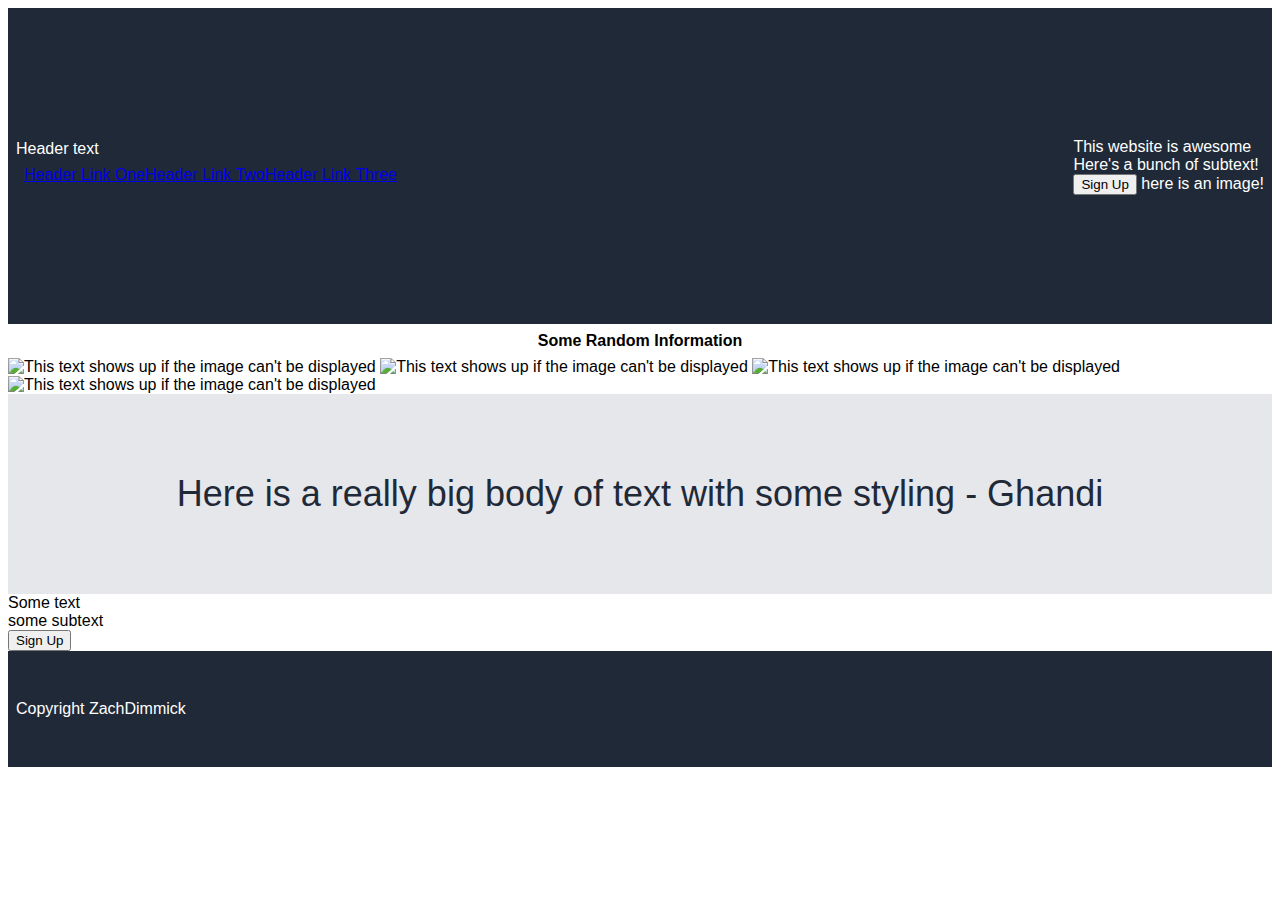
==== Odin-Landing-Page/index.html @ bc9ec881 "Add files via upload" ====
<!DOCTYPE html>
<html lang="en">
<head>
    <meta charset="UTF-8">
    <meta http-equiv="X-UA-Compatible" content="IE=edge">
    <meta name="viewport" content="width=device-width, initial-scale=1.0">
    <title>Document</title>
    <link rel="stylesheet" href="styles.css">
</head>
<body>
    
<div class="header">
  <div> Header text
    <ul>
     <li><a href="google.com">Header Link One</a></li>
     <li><a href="google.com">Header Link Two</a></li>
     <li><a href="google.com">Header Link Three</a></li>
    </ul>
    </div>
<div>
    <div class="Herotext">This website is awesome</div>
    <div class="Subtext">Here's a bunch of subtext!</div>
    <button>Sign Up</button>
    <img>here is an image!</img>
</div>
</div>

<div class="second">Some Random Information</div>
<div class="Pics">
    <img src="url" alt="This text shows up if the image can't be displayed">
    <img src="url" alt="This text shows up if the image can't be displayed">
    <img src="url" alt="This text shows up if the image can't be displayed">
    <img src="url" alt="This text shows up if the image can't be displayed">
    </div>

<div class="container3">Here is a really big body of text with some styling - Ghandi
</div>

<div class="container 4">Some text
<div>some subtext</div>
<button>Sign Up</button>
</div>

<div class="footer">
Copyright ZachDimmick 
</div>

</body>
</html>
---- Odin-Landing-Page/styles.css ----
body {
font-family: -apple-system, BlinkMacSystemFont, 'Segoe UI', Roboto, Oxygen, Ubuntu, Cantarell, 'Open Sans', 'Helvetica Neue', sans-serif;
display: flex;
flex-direction: column;

}

.header {
    height: 300px;
    background: #1F2937;
    font-size: 64, #f9faf8;
    color: white;
    display: flex;
    justify-content: space-between;
    align-items: center;
    padding: 8px;
    margin: 0px;
    
}

ul {
    display: flex;
    justify-content: space-between;
    align-items: center;
    padding: 8px;
    margin: 0px;
    list-style-type: none;
}

li {
    text-decoration: none;
}

.second {
    height: 200x;
    display: flex;
    justify-content: center;
    align-items: center;
    padding: 8px;
    margin: 0px;
    font-weight: bolder;
}

.herotext {
    display: flex;
    justify-content: center;
    align-items: center;
}

.container3 {
    display: flex;
    justify-content: center;
    align-items: center;
    height: 200px;
    font-size: 36px;    
    
    color: #1f2937;
    background-color: #e5e7eb;
}

.footer {
    height: 100px;
    background: #1F2937;
    font-size: 64, #f9faf8;
    color: white;
    display: flex;
    justify-content: space-between;
    align-items: center;
    padding: 8px;
    margin: 0px;
}
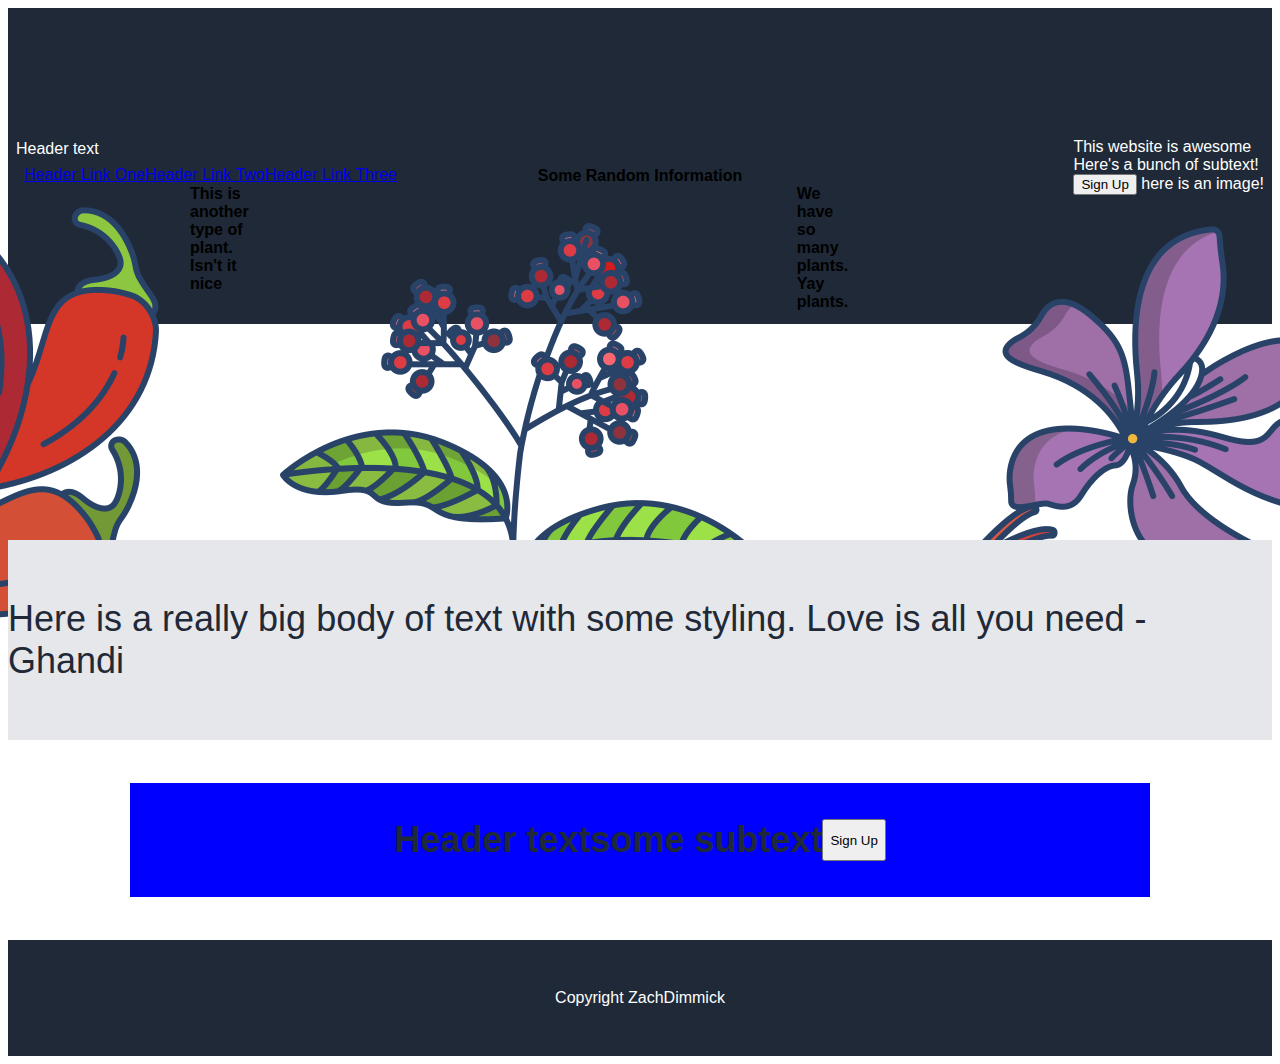
==== commit 6f55fe79: "Add files via upload" ====
--- a/Odin-Landing-Page/index.html
+++ b/Odin-Landing-Page/index.html
@@ -25,20 +25,48 @@
 </div>
 </div>
 
-<div class="second">Some Random Information</div>
-<div class="Pics">
+<div class="second">Some Random Information
+<div class="pics">
+    
+
+
+    <div class="title">Information!</div>
+
+    <img src="./images/barberry.png" alt="barberry">
+    <div class="text">This is a type of plant. We love this one.</div>
+  
+    <img src="./images/chilli.png" alt="chili">
+    <div class="text">This is another type of plant. Isn't it nice</div>
+  
+    <img src="./images/pepper.png" alt="pepper">
+    <div class="text">We have so many plants. Yay plants.</div>
+  
+    <img src="./images/saffron.png" alt="saffron">
+    <div class="text">I'm running out of things to say about plants.</div>
+    
+    
+    
+    
+    <img src="images/barberry.png" alt="This text shows up if the image can't be displayed">
+    <div class="text">This is a type of plant. We love this one.</div>
     <img src="url" alt="This text shows up if the image can't be displayed">
     <img src="url" alt="This text shows up if the image can't be displayed">
     <img src="url" alt="This text shows up if the image can't be displayed">
-    <img src="url" alt="This text shows up if the image can't be displayed">
+
+
     </div>
 
-<div class="container3">Here is a really big body of text with some styling - Ghandi
+</div>
+<div class="container3">Here is a really big body of text with some styling. Love is all you need - Ghandi
 </div>
 
-<div class="container 4">Some text
+<div class="container4">
+    <div class="backgroundcolor">
+   Header text
 <div>some subtext</div>
 <button>Sign Up</button>
+
+</div>
 </div>
 
 <div class="footer">
--- a/Odin-Landing-Page/styles.css
+++ b/Odin-Landing-Page/styles.css
@@ -32,13 +32,20 @@
 }
 
 .second {
-    height: 200x;
+    height: 200px;
     display: flex;
+    flex-direction: column;
     justify-content: center;
     align-items: center;
     padding: 8px;
     margin: 0px;
     font-weight: bolder;
+}
+
+.pics {
+    display: flex;
+    justify-content: center;
+    gap: 18px;
 }
 
 .herotext {
@@ -53,19 +60,39 @@
     align-items: center;
     height: 200px;
     font-size: 36px;    
-    
     color: #1f2937;
     background-color: #e5e7eb;
 }
 
+.container4 {
+    display: flex;
+    justify-content: space-around;
+    align-items: center;
+    flex-direction: row;
+    height: 200px;
+    font-size: 36px;
+    font-weight: bolder;
+    color: #1f2937;
+    
+
+}
+
 .footer {
+    display: flex;
+    justify-content: center;
+    align-items: center;
     height: 100px;
     background: #1F2937;
     font-size: 64, #f9faf8;
     color: white;
-    display: flex;
-    justify-content: space-between;
-    align-items: center;
     padding: 8px;
     margin: 0px;
+   
+}
+.backgroundcolor {
+    display: flex;
+    justify-content: center;
+    background-color: blue;
+    padding: 36px;
+    width: 75%;
 }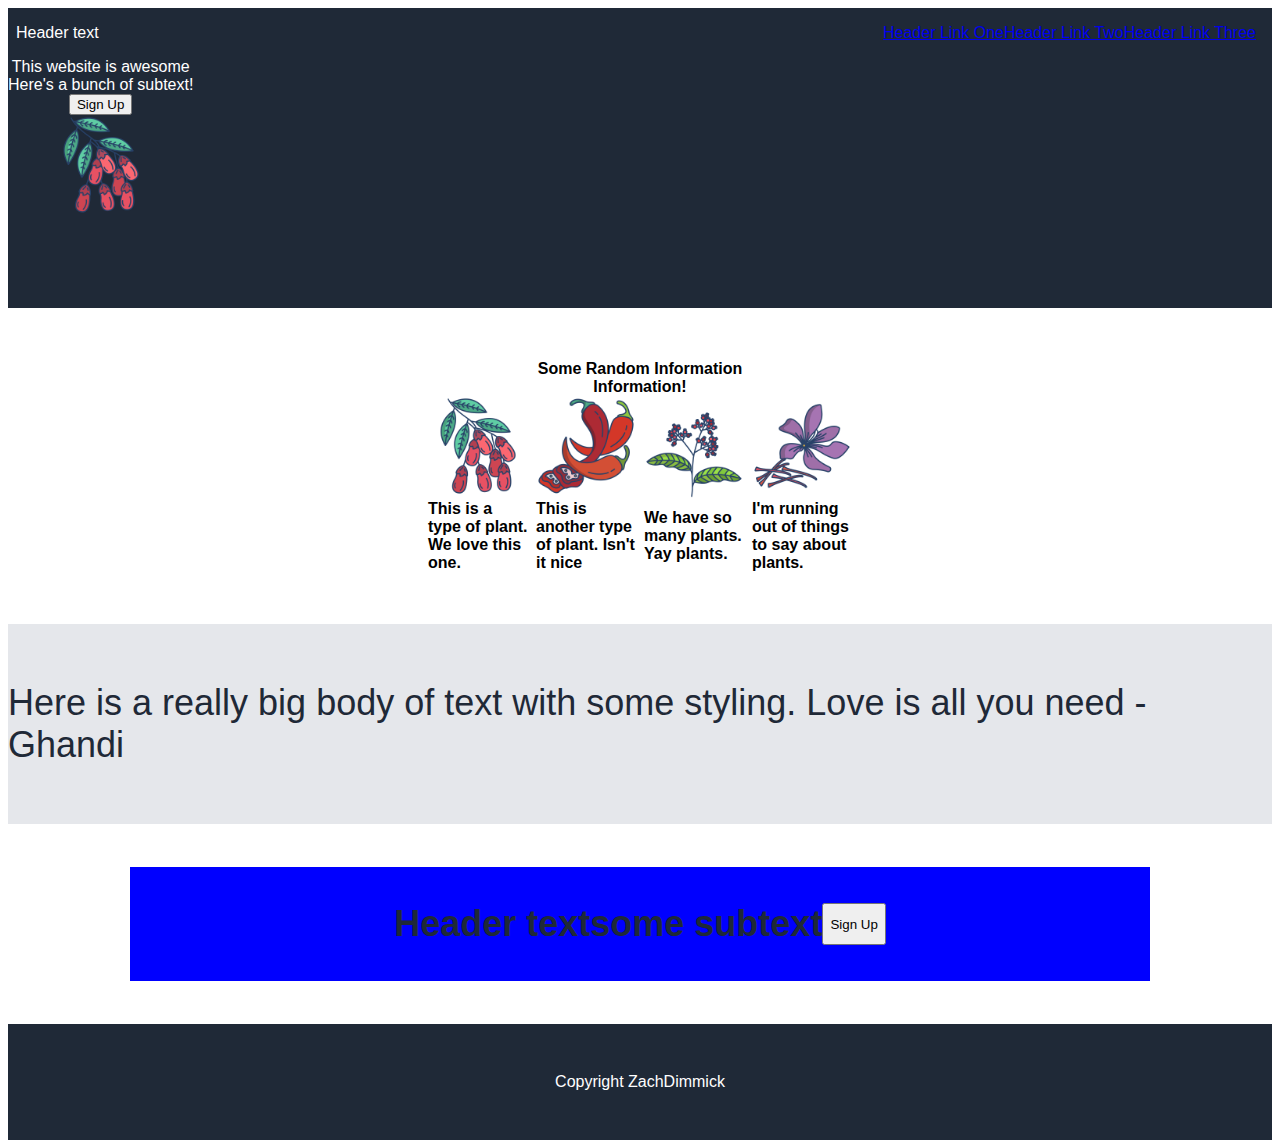
==== commit 1cd5550e: "Add files via upload" ====
--- a/Odin-Landing-Page/index.html
+++ b/Odin-Landing-Page/index.html
@@ -9,54 +9,53 @@
 </head>
 <body>
     
-<div class="header">
-  <div> Header text
+<div class="container1">
+  <div class="header"> Header text
     <ul>
      <li><a href="google.com">Header Link One</a></li>
      <li><a href="google.com">Header Link Two</a></li>
      <li><a href="google.com">Header Link Three</a></li>
     </ul>
     </div>
-<div>
+
+    <div class="heroandpic">
+<div class="hero">
     <div class="Herotext">This website is awesome</div>
     <div class="Subtext">Here's a bunch of subtext!</div>
     <button>Sign Up</button>
-    <img>here is an image!</img>
+
+    <img src="./images/barberry.png" alt="barberry"></div>
+
 </div>
 </div>
 
 <div class="second">Some Random Information
-<div class="pics">
-    
-
 
     <div class="title">Information!</div>
-
+ 
+    <div class="container">
+    <div class="info">
     <img src="./images/barberry.png" alt="barberry">
     <div class="text">This is a type of plant. We love this one.</div>
-  
+  </div>
+
+  <div class="info">
     <img src="./images/chilli.png" alt="chili">
-    <div class="text">This is another type of plant. Isn't it nice</div>
-  
+   <div class="text">This is another type of plant. Isn't it nice</div>
+  </div>
+
+  <div class="info">
     <img src="./images/pepper.png" alt="pepper">
     <div class="text">We have so many plants. Yay plants.</div>
-  
+  </div>
+
+  <div class="info">
     <img src="./images/saffron.png" alt="saffron">
     <div class="text">I'm running out of things to say about plants.</div>
-    
-    
-    
-    
-    <img src="images/barberry.png" alt="This text shows up if the image can't be displayed">
-    <div class="text">This is a type of plant. We love this one.</div>
-    <img src="url" alt="This text shows up if the image can't be displayed">
-    <img src="url" alt="This text shows up if the image can't be displayed">
-    <img src="url" alt="This text shows up if the image can't be displayed">
+  </div>
+</div>
+</div>
 
-
-    </div>
-
-</div>
 <div class="container3">Here is a really big body of text with some styling. Love is all you need - Ghandi
 </div>
 
--- a/Odin-Landing-Page/styles.css
+++ b/Odin-Landing-Page/styles.css
@@ -5,17 +5,40 @@
 
 }
 
-.header {
+.container1 {
     height: 300px;
+    display: flex;
+    flex-direction: column;
     background: #1F2937;
     font-size: 64, #f9faf8;
     color: white;
+  
+}
+
+.header {
+display: flex;
+flex-direction: row;
+justify-content: space-between;
+align-items: center;
+padding: 8px;
+}
+
+.heroandpic {
     display: flex;
+    flex-direction: row;
     justify-content: space-between;
     align-items: center;
-    padding: 8px;
-    margin: 0px;
-    
+
+}
+
+.headerpic {
+}
+
+.hero {
+    display: flex;
+    flex-direction: column;
+    justify-content: center;
+    align-items: center;
 }
 
 ul {
@@ -32,7 +55,7 @@
 }
 
 .second {
-    height: 200px;
+    height: 300px;
     display: flex;
     flex-direction: column;
     justify-content: center;
@@ -42,16 +65,28 @@
     font-weight: bolder;
 }
 
-.pics {
-    display: flex;
-    justify-content: center;
-    gap: 18px;
-}
-
 .herotext {
     display: flex;
     justify-content: center;
     align-items: center;
+}
+
+.container {
+    display: flex;
+    flex-direction: row;
+    justify-content: center;
+    align-items: center;
+    gap: 8px;
+}
+
+img {
+    width: 100px;
+    height: 100px;
+  }
+
+.info {
+    max-width: 100px;
+   
 }
 
 .container3 {
@@ -74,7 +109,6 @@
     font-weight: bolder;
     color: #1f2937;
     
-
 }
 
 .footer {
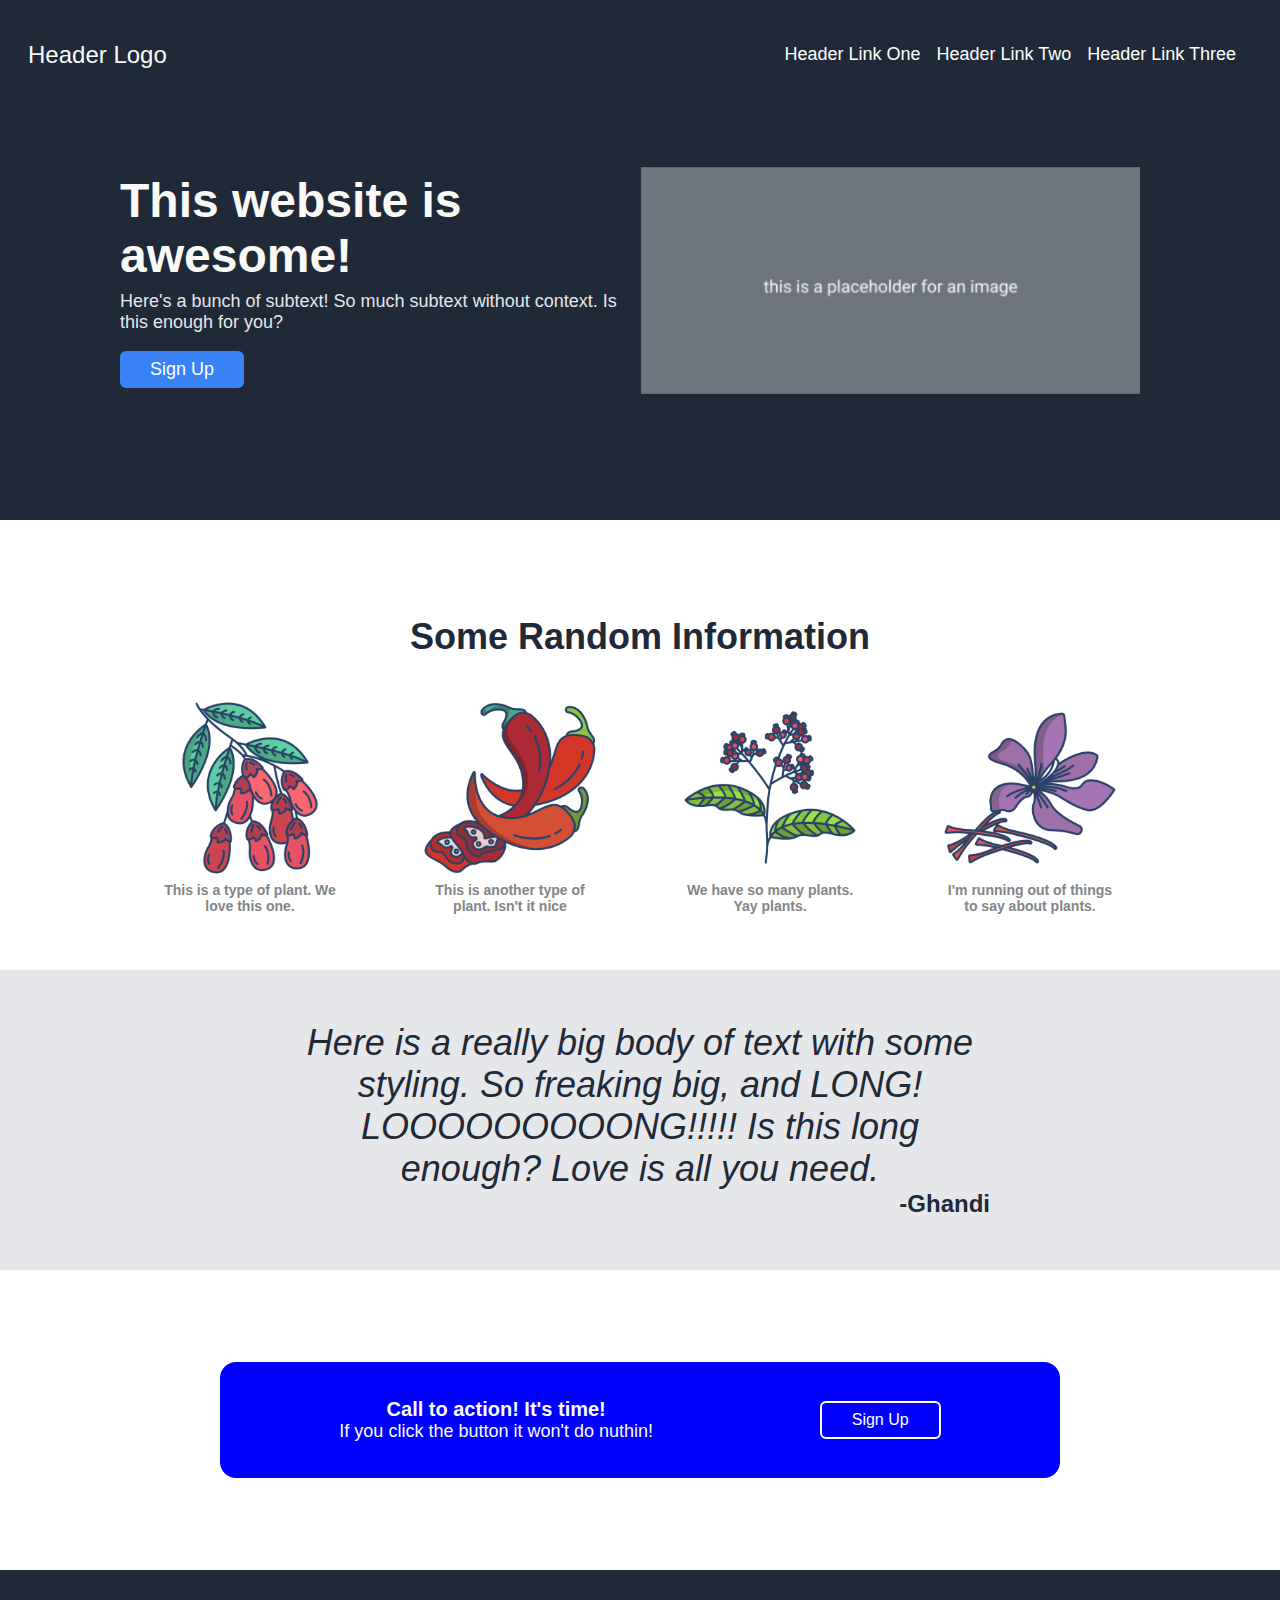
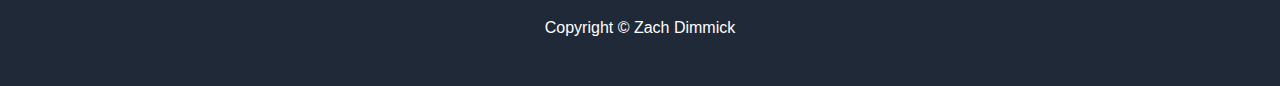
==== commit 274d7f5f: "Add files via upload" ====
--- a/Odin-Landing-Page/index.html
+++ b/Odin-Landing-Page/index.html
@@ -1,76 +1,83 @@
 <!DOCTYPE html>
-<html lang="en">
-<head>
-    <meta charset="UTF-8">
-    <meta http-equiv="X-UA-Compatible" content="IE=edge">
-    <meta name="viewport" content="width=device-width, initial-scale=1.0">
-    <title>Document</title>
-    <link rel="stylesheet" href="styles.css">
-</head>
-<body>
+  <html lang="en">
+    <head>
+      <meta charset="UTF-8">
+      <meta http-equiv="X-UA-Compatible" content="IE=edge">
+      <meta name="viewport" content="width=device-width, initial-scale=1.0">
+      <title>Document</title>
+      <link rel="stylesheet" href="styles.css">
+    </head>
+    <body>
+
+    <div class="bigcontainer">
     
-<div class="container1">
-  <div class="header"> Header text
-    <ul>
-     <li><a href="google.com">Header Link One</a></li>
-     <li><a href="google.com">Header Link Two</a></li>
-     <li><a href="google.com">Header Link Three</a></li>
-    </ul>
+      <div class="first">
+        <div class="header"> Header Logo
+          <ul>
+            <li><a href="google.com">Header Link One</a></li>
+            <li><a href="google.com">Header Link Two</a></li>
+            <li><a href="google.com">Header Link Three</a></li>
+          </ul>
+      </div>
+
+    <div class="herosection">
+      <div class="herotext">
+        <h1>This website is awesome!</h1>
+         <p>Here's a bunch of subtext! So much subtext without context. Is this enough for you?</p>
+          <button class="herobutton">Sign Up</button>
+        </div>
+      <img class="firstpic" src="./images/placeholder.png" alt="barberry"></div>
+      </div>
     </div>
 
-    <div class="heroandpic">
-<div class="hero">
-    <div class="Herotext">This website is awesome</div>
-    <div class="Subtext">Here's a bunch of subtext!</div>
-    <button>Sign Up</button>
-
-    <img src="./images/barberry.png" alt="barberry"></div>
-
-</div>
-</div>
-
-<div class="second">Some Random Information
-
-    <div class="title">Information!</div>
- 
-    <div class="container">
-    <div class="info">
-    <img src="./images/barberry.png" alt="barberry">
-    <div class="text">This is a type of plant. We love this one.</div>
+  <div class="second">
+    <div class="title">Some Random Information</div>
+      <div class="container">
+        <div class="info">
+        <img class="secondpics" src="./images/barberry.png" alt="barberry">
+        <div class="text">This is a type of plant. We love this one.</div>
   </div>
 
   <div class="info">
-    <img src="./images/chilli.png" alt="chili">
+    <img class="secondpics" src="./images/chilli.png" alt="chili">
    <div class="text">This is another type of plant. Isn't it nice</div>
   </div>
 
   <div class="info">
-    <img src="./images/pepper.png" alt="pepper">
+    <img class="secondpics" src="./images/pepper.png" alt="pepper">
     <div class="text">We have so many plants. Yay plants.</div>
   </div>
 
   <div class="info">
-    <img src="./images/saffron.png" alt="saffron">
+    <img class="secondpics" src="./images/saffron.png" alt="saffron">
     <div class="text">I'm running out of things to say about plants.</div>
   </div>
 </div>
 </div>
 
-<div class="container3">Here is a really big body of text with some styling. Love is all you need - Ghandi
+<div class="third">
+  <div class="text3">
+  <div class="quote">Here is a really big body of text with some styling. So freaking big, and LONG! LOOOOOOOOONG!!!!! Is this long enough? Love is all you need.</div>
+  <div class="author">-Ghandi</div>
+</div>
 </div>
 
-<div class="container4">
-    <div class="backgroundcolor">
-   Header text
-<div>some subtext</div>
-<button>Sign Up</button>
-
+<div class="fourth">
+  <div class="backgroundcolor">
+    
+    <div class="actiontext">
+     <div class="call">Call to action! It's time!
+     <div class="click">If you click the button it won't do nuthin!</div>
+    </div>
+    </div>
+    <button class="button2">Sign Up</button>
+  </div>
 </div>
 </div>
 
 <div class="footer">
-Copyright ZachDimmick 
+Copyright © Zach Dimmick 
 </div>
-
+</div>
 </body>
 </html>--- a/Odin-Landing-Page/styles.css
+++ b/Odin-Landing-Page/styles.css
@@ -1,114 +1,216 @@
 body {
-font-family: -apple-system, BlinkMacSystemFont, 'Segoe UI', Roboto, Oxygen, Ubuntu, Cantarell, 'Open Sans', 'Helvetica Neue', sans-serif;
-display: flex;
-flex-direction: column;
-
-}
-
-.container1 {
-    height: 300px;
+    font-family: -apple-system, BlinkMacSystemFont, 'Segoe UI', Roboto, Oxygen, Ubuntu, Cantarell, 'Open Sans', 'Helvetica Neue', sans-serif;
+    padding: 0;
+    margin: 0;
+    text-align: center;
+}
+
+.bigcontainer {    
+    display: flex;
+    flex-direction: column;
+}
+
+.first {
+    height: 400px;
     display: flex;
     flex-direction: column;
     background: #1F2937;
-    font-size: 64, #f9faf8;
-    color: white;
-  
+    font-size: 64;
+    color: #f9faf8;
+    gap: 8px;
+    padding: 20px 20px 100px;
 }
 
 .header {
-display: flex;
-flex-direction: row;
-justify-content: space-between;
-align-items: center;
-padding: 8px;
-}
-
-.heroandpic {
     display: flex;
     flex-direction: row;
     justify-content: space-between;
     align-items: center;
-
-}
-
-.headerpic {
-}
-
-.hero {
-    display: flex;
-    flex-direction: column;
-    justify-content: center;
-    align-items: center;
-}
-
-ul {
+    padding: 8px;
+    font-size: 24px;
+    color: #F9FAF8;
+}
+
+ul, li {
     display: flex;
     justify-content: space-between;
     align-items: center;
     padding: 8px;
     margin: 0px;
     list-style-type: none;
-}
-
-li {
+    font-size: 18px;
+    color: #e5e7eb;
+}
+
+a {
     text-decoration: none;
+    color: white;
+}
+
+.herosection {
+    display: flex;
+    flex-direction: row;
+    justify-content: center;
+    align-items: center;
+    padding: 50px;
+}
+
+.herotext {
+    flex-direction: column;
+    max-width: 500px;
+    max-height: 500px;
+    text-align: left;
+}
+
+h1 {
+    font-size: 48px;
+    font-weight: bolder;
+    color: #F9FAF8;
+    margin: 0;
+}
+
+.herotext p {
+    font-size: 18px;
+    color: #e5e7eb;
+    margin-top: 8px;
+
+}
+
+.firstpic {
+    display: flex;
+    max-width: 500px;
+    max-height: 500px;
+    margin: 20px;
+}
+
+.herobutton {
+    display: flex;
+    margin-right: auto;
+    background-color: #3882f6;
+    border-radius: 6px;
+    color: white;
+    font-size: 18px;
+    padding: 8px 30px;
+    border-style: none;
 }
 
 .second {
+    height: 450px;
+    display: flex;
+    flex-direction: column;
+    justify-content: center;
+    align-items: center;
+    font-weight: bolder;
+}
+
+.title {
+    font-size: 36px; 
+    font-weight: bolder;
+    color:  #1f2937;
+    padding: 40px;
+}
+
+.herotext {
+    display: flex;
+    justify-content: center;
+    align-items: center;
+}
+
+.container {
+    display: flex;
+    flex-direction: row;
+    justify-content: center;
+    align-items: center;
+    gap: 80px;
+    max-width: 200px;
+}
+
+.text {
+    text-align: center;
+    font-size: 14px;
+    color: #828588;
+}
+
+.secondpics {
+    width: 180px;
+    height: 180px;
+}
+
+.third {
+    display: flex;
+    flex-direction: column;
+    justify-content: center;
+    align-items: center;
     height: 300px;
-    display: flex;
-    flex-direction: column;
-    justify-content: center;
-    align-items: center;
-    padding: 8px;
-    margin: 0px;
-    font-weight: bolder;
-}
-
-.herotext {
-    display: flex;
-    justify-content: center;
-    align-items: center;
-}
-
-.container {
-    display: flex;
-    flex-direction: row;
-    justify-content: center;
-    align-items: center;
-    gap: 8px;
-}
-
-img {
-    width: 100px;
-    height: 100px;
-  }
-
-.info {
-    max-width: 100px;
-   
-}
-
-.container3 {
-    display: flex;
-    justify-content: center;
-    align-items: center;
-    height: 200px;
     font-size: 36px;    
     color: #1f2937;
     background-color: #e5e7eb;
 }
 
-.container4 {
-    display: flex;
+.quote, .author {
+    display: flex;
+    justify-content: center;
+    max-width: 700px;
+} 
+
+.quote {
+    font-size: 36px;
+    font-weight: lighter;
+    font-style: italic;
+    justify-content: center;
+    color: #1f2937;
+}
+
+.author {
+    font-weight: bold;
+    font-size: 24px;
+    justify-content: flex-end;
+
+}
+
+.fourth {
+    display: flex;
+    justify-content: center;
+    align-items: center;
+    height: 300px;
+}
+
+.backgroundcolor {
+    
+    display: flex;
+    flex-direction: row;
     justify-content: space-around;
     align-items: center;
-    flex-direction: row;
-    height: 200px;
-    font-size: 36px;
-    font-weight: bolder;
-    color: #1f2937;
-    
+    background-color: blue;
+    border-radius:1em;
+    padding: 36px;
+    width: 60%;
+}
+
+.actiontext{
+    display: flex;
+
+    color: #f9faf8;
+}
+
+.call {
+    font-weight: bold;
+    font-size: 20px;
+}
+
+.click {
+    font-weight: lighter;
+    font-size: 18px;
+}
+
+.button2{
+    display: flex;
+    background-color: blue;
+    font-size: 16px;
+    color: white;
+    border: 2px solid white;
+    border-radius: 6px;
+    padding: 8px 30px;
 }
 
 .footer {
@@ -121,12 +223,4 @@
     color: white;
     padding: 8px;
     margin: 0px;
-   
-}
-.backgroundcolor {
-    display: flex;
-    justify-content: center;
-    background-color: blue;
-    padding: 36px;
-    width: 75%;
 }